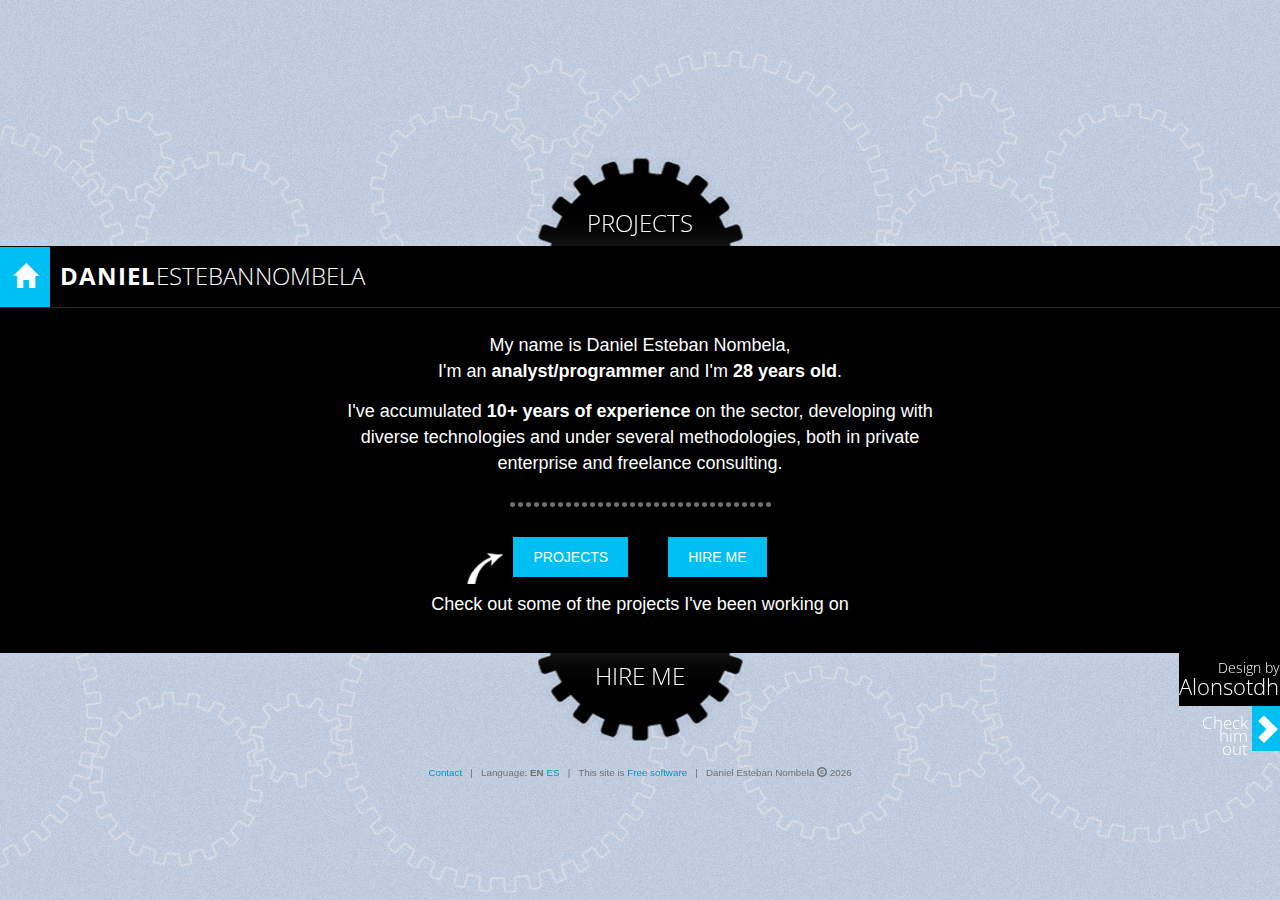
==== index.html @ a3ec2bfa "code update" ====
<!doctype html><html manifest="/app.manifest"><head><link href="/5620416c7dad919f3c351ada0092fdea.css" rel="stylesheet" /><script src="/7b604d09ed9c486fdc74759e398b9b6d.js" charset="utf-8"></script><title>CV &laquo; DanielEstebanNombela</title><meta content="Analyst/programmer for hire." name="description"><meta content="noodp" name="robots"><meta id="mref" name="referrer" content="origin"><link rel="shortcut icon" href="/img/favicon.png" type="image/png"><link rel="shortcut icon" href="/img/favicon.ico" type="image/x-icon"><link href='http://fonts.googleapis.com/css?family=Open+Sans+Condensed:300,700' rel='stylesheet' type='text/css'><meta name="viewport" content="width=device-width, initial-scale=1.0"></head><body></body></html>
---- 5620416c7dad919f3c351ada0092fdea.css ----
html,body,div,span,applet,object,iframe,h1,h2,h3,h4,h5,h6,p,blockquote,pre,a,abbr,acronym,address,big,cite,code,del,dfn,em,img,ins,kbd,q,s,samp,small,strike,strong,sub,sup,tt,var,b,u,i,center,dl,dt,dd,ol,ul,li,fieldset,form,label,legend,table,caption,tbody,tfoot,thead,tr,th,td,article,aside,canvas,details,embed,figure,figcaption,footer,header,hgroup,menu,nav,output,ruby,section,summary,time,mark,audio,video,button,input,textarea{margin:0;padding:0;border:0;font-size:100%;font:inherit;vertical-align:baseline}article,aside,details,figcaption,figure,footer,header,hgroup,menu,nav,section{display:block}ol,ul,nav,menu{list-style:none}blockquote,q{quotes:none}blockquote:before,blockquote:after,q:before,q:after{content:'';content:none}table{border-collapse:collapse;border-spacing:0}strong{font-weight:600}body{background:#c1d0e4;font-family:"HelveticaNeue-Light","Helvetica Neue Light","Helvetica Neue",Helvetica,Arial,"Lucida Grande",sans-serif;font-weight:300;color:#333;font-size:14px;line-height:1.4285714285714286}canvas.bg{position:fixed;top:0;left:0}div.page{position:fixed;top:50%;left:0;width:100%;min-width:940px;text-align:center;margin:-292px 0 0}div.container{position:relative;overflow:hidden;height:405px;background:#000;color:#fff;text-align:left;border-top:1px solid #000;border-bottom:1px solid #000;box-shadow:0 0 30px rgba(255,255,255,0.15)}header{position:absolute;width:100%;height:60px;background:#000;border-bottom:1px solid #282828;text-align:center;font-family:"Open Sans Condensed","HelveticaNeue-Light","Helvetica Neue Light","Helvetica Neue",Helvetica,Arial,"Lucida Grande",sans-serif;z-index:2}header h1{position:absolute;font-size:24px;line-height:1.25;overflow:hidden}header h1 strong{font-weight:700;letter-spacing:1px}header h1 b{display:inline-block;width:1px}header h1 a.home{float:left}header h1 a.home span.icon,header h1 a.home span.name{float:left;height:32px;padding:14px 10px}header h1 a.home span.icon{padding-left:13px;padding-right:13px}header h1 a.home:hover span.icon{color:#00bff3}header h1 a.home.active span.icon{background:#00bff3;color:#fff}header a{color:#fff;text-decoration:none}header nav{display:none}header nav li{display:inline}header nav li a{font-size:20px;line-height:1.1;display:inline-block;padding:19px 15px}header nav li a:hover{color:#00bff3}header nav li.active a{background:#00bff3;color:#fff}footer{margin-top:20px;color:#707070}footer small{font-size:70%}footer a{color:#0097c0;text-decoration:none}footer a.lang{cursor:pointer}footer a.lang.active{font-weight:bold;color:#707070}div.designer{float:right;position:relative;top:97px;margin:-97px 0 0;height:97px;font-family:"Open Sans Condensed","HelveticaNeue-Light","Helvetica Neue Light","Helvetica Neue",Helvetica,Arial,"Lucida Grande",sans-serif;color:#fff;text-align:right}div.designer div.name{background:#000;padding:5px 1px 10px 0}div.designer div.name h4{font-size:22px;line-height:.8}div.designer a{display:block;overflow:hidden;color:#fff;text-decoration:none}div.designer a span.text{float:right;font-size:120%;line-height:.8;width:50px;padding:10px 4px 0 0}div.designer a span.icon{float:right;background:#00bff3;padding:5px 0}div.designer a span.icon span.glyphicon{font-size:200%}a.cog{display:inline-block;width:205px;background:url(/img/cog.png) no-repeat top center;font-family:"Open Sans Condensed","HelveticaNeue-Light","Helvetica Neue Light","Helvetica Neue",Helvetica,Arial,"Lucida Grande",sans-serif;font-size:24px;line-height:1.25;color:#fff;text-transform:uppercase;text-decoration:none}a.cog.top{padding:50px 0 8px}a.cog.bottom{background-position:bottom center;padding:8px 0 50px}a.cog.active{color:#00bff3}section{position:absolute;top:61px;height:344px;width:100%;background:#000}section button.btn,section a.btn{display:inline-block;font-size:14px;background:#00bff3;color:#fff;padding:10px 20px;text-transform:uppercase;text-decoration:none}section#home div.margin{text-align:center;max-width:600px;padding:25px 20px;margin:0 auto}section#home p{font-size:18px;font-weight:200;line-height:1.4285714285714286;margin-bottom:15px}section#home p.over{margin-top:5px}section#home div.line{padding:10px 0 30px;height:5px;line-height:0}section#home div.line span{display:inline-block;width:5px;height:5px;border-radius:5px;margin:0 3px 0 0;background:#707070}section#home div.line span:first-child{margin-left:3px}section#home a.btn.projects{margin-right:40px}section#home span.arrow{position:relative;display:inline-block}section#home span.arrow b{position:absolute;top:-9px;left:-46px;width:36px;height:31px;background:url(/img/arrow.png)}section#home span.arrow.hiring b{left:10px;-moz-transform:scale(-1,1);-webkit-transform:scale(-1,1);-o-transform:scale(-1,1);transform:scale(-1,1);filter:FlipH}section#hiring div.margin{text-align:center;max-width:446px;padding:36px 20px;margin:0 auto}section#hiring label{display:inline-block;width:60px;margin:6px 10px 0 0;text-align:right;color:#707070;vertical-align:top}section#hiring input,section#hiring textarea{width:280px;padding:5px 10px;border:1px solid #ccc;margin:0 70px 15px 0}section#hiring textarea{height:60px}section#hiring div.submit{text-align:right;padding-right:70px}section#project div.margin{padding:0 20px;margin:0 auto;max-width:980px}section#project div.media{float:left;position:relative;width:550px;height:344px;margin:0 30px 0 0}section#project div.media img,section#project div.media iframe{position:absolute;top:0;left:0;width:550px;height:344px;vertical-align:middle}section#project div.info{max-height:344px;overflow:hidden}section#project div.info h1,section#project div.info h4{font-family:"Open Sans Condensed","HelveticaNeue-Light","Helvetica Neue Light","Helvetica Neue",Helvetica,Arial,"Lucida Grande",sans-serif;font-size:32px;line-height:1.4}section#project div.info h4{font-size:24px}section#project div.info p{margin-bottom:10px;color:#acacac}section#project div.info ul.tags{margin-bottom:15px}section#project div.info ul.tags li{display:inline}section#project div.info ul.tags li span.glyphicon{font-size:120%;top:3px;margin:-3px 4px 0 0}section#project div.info ul.tags li a{display:inline-block;background:#00bff3;color:#fff;text-decoration:none;padding:2px 4px;font-size:85%;margin:0 0 5px 5px}section#project div.info ul.links{padding-top:20px}section#project div.info ul.links li{display:inline;margin:0 30px 0 0}section#project div.info ul.links a{color:#fff;text-decoration:none}section#project div.info ul.links a b{color:#00bff3}section#project div.info ul.links a:hover b{text-decoration:underline}section#projects div.projects{position:absolute;top:0;left:0;overflow:hidden}section#projects div.projects a.project{float:left;width:240px;margin:0 1px 0 0;color:#fff;text-decoration:none}section#projects div.projects a.project div.thumb{position:relative;width:240px;height:240px}section#projects div.projects a.project div.thumb img,section#projects div.projects a.project div.thumb canvas{position:absolute;top:0;left:0;width:240px;height:240px;vertical-align:middle}section#projects div.projects a.project div.thumb .over{opacity:0;transition:opacity .2s linear}section#projects div.projects a.project:hover div.thumb .over{opacity:1}section#projects div.projects a.project div.info{background:#00bff3;height:60px;padding:32px 5px 12px;text-align:center;font-family:"Open Sans Condensed","HelveticaNeue-Light","Helvetica Neue Light","Helvetica Neue",Helvetica,Arial,"Lucida Grande",sans-serif}section#projects div.projects a.project div.info h3{font-weight:700;letter-spacing:.6px;text-transform:uppercase}section#projects div.projects a.project div.info ul.tags li{display:inline;color:#ace3fa}section#projects div.projects a.project div.info ul.tags li:first-child{display:none}section#projects div.projects a.project div.info span.triangle{position:relative;top:-32px;left:30px;display:block;margin:-20px 0 0 0;width:40px;height:20px}section#projects div.pagination{position:absolute;cursor:pointer;background:#333;background:rgba(0,0,0,0.6);top:0;height:100px;padding:102px 0 142px;width:50px;text-align:center;font-size:500%;font-family:"Open Sans Condensed","HelveticaNeue-Light","Helvetica Neue Light","Helvetica Neue",Helvetica,Arial,"Lucida Grande",sans-serif}section#projects div.pagination.prev{left:0;display:none}section#projects div.pagination.next{right:0}@font-face{font-family:'Glyphicons Halflings';src:url('/fonts/glyphicons-halflings-regular.eot');src:url('/fonts/glyphicons-halflings-regular.eot?#iefix') format('embedded-opentype'),url('/fonts/glyphicons-halflings-regular.woff') format('woff'),url('/fonts/glyphicons-halflings-regular.ttf') format('truetype'),url('/fonts/glyphicons-halflings-regular.svg#glyphicons-halflingsregular') format('svg')}.glyphicon{position:relative;top:1px;display:inline-block;font-family:'Glyphicons Halflings';-webkit-font-smoothing:antialiased;font-style:normal;font-weight:normal;line-height:1}.glyphicon-asterisk:before{content:"\2a"}.glyphicon-plus:before{content:"\2b"}.glyphicon-euro:before{content:"\20ac"}.glyphicon-minus:before{content:"\2212"}.glyphicon-cloud:before{content:"\2601"}.glyphicon-envelope:before{content:"\2709"}.glyphicon-pencil:before{content:"\270f"}.glyphicon-glass:before{content:"\e001"}.glyphicon-music:before{content:"\e002"}.glyphicon-search:before{content:"\e003"}.glyphicon-heart:before{content:"\e005"}.glyphicon-star:before{content:"\e006"}.glyphicon-star-empty:before{content:"\e007"}.glyphicon-user:before{content:"\e008"}.glyphicon-film:before{content:"\e009"}.glyphicon-th-large:before{content:"\e010"}.glyphicon-th:before{content:"\e011"}.glyphicon-th-list:before{content:"\e012"}.glyphicon-ok:before{content:"\e013"}.glyphicon-remove:before{content:"\e014"}.glyphicon-zoom-in:before{content:"\e015"}.glyphicon-zoom-out:before{content:"\e016"}.glyphicon-off:before{content:"\e017"}.glyphicon-signal:before{content:"\e018"}.glyphicon-cog:before{content:"\e019"}.glyphicon-trash:before{content:"\e020"}.glyphicon-home:before{content:"\e021"}.glyphicon-file:before{content:"\e022"}.glyphicon-time:before{content:"\e023"}.glyphicon-road:before{content:"\e024"}.glyphicon-download-alt:before{content:"\e025"}.glyphicon-download:before{content:"\e026"}.glyphicon-upload:before{content:"\e027"}.glyphicon-inbox:before{content:"\e028"}.glyphicon-play-circle:before{content:"\e029"}.glyphicon-repeat:before{content:"\e030"}.glyphicon-refresh:before{content:"\e031"}.glyphicon-list-alt:before{content:"\e032"}.glyphicon-flag:before{content:"\e034"}.glyphicon-headphones:before{content:"\e035"}.glyphicon-volume-off:before{content:"\e036"}.glyphicon-volume-down:before{content:"\e037"}.glyphicon-volume-up:before{content:"\e038"}.glyphicon-qrcode:before{content:"\e039"}.glyphicon-barcode:before{content:"\e040"}.glyphicon-tag:before{content:"\e041"}.glyphicon-tags:before{content:"\e042"}.glyphicon-book:before{content:"\e043"}.glyphicon-print:before{content:"\e045"}.glyphicon-font:before{content:"\e047"}.glyphicon-bold:before{content:"\e048"}.glyphicon-italic:before{content:"\e049"}.glyphicon-text-height:before{content:"\e050"}.glyphicon-text-width:before{content:"\e051"}.glyphicon-align-left:before{content:"\e052"}.glyphicon-align-center:before{content:"\e053"}.glyphicon-align-right:before{content:"\e054"}.glyphicon-align-justify:before{content:"\e055"}.glyphicon-list:before{content:"\e056"}.glyphicon-indent-left:before{content:"\e057"}.glyphicon-indent-right:before{content:"\e058"}.glyphicon-facetime-video:before{content:"\e059"}.glyphicon-picture:before{content:"\e060"}.glyphicon-map-marker:before{content:"\e062"}.glyphicon-adjust:before{content:"\e063"}.glyphicon-tint:before{content:"\e064"}.glyphicon-edit:before{content:"\e065"}.glyphicon-share:before{content:"\e066"}.glyphicon-check:before{content:"\e067"}.glyphicon-move:before{content:"\e068"}.glyphicon-step-backward:before{content:"\e069"}.glyphicon-fast-backward:before{content:"\e070"}.glyphicon-backward:before{content:"\e071"}.glyphicon-play:before{content:"\e072"}.glyphicon-pause:before{content:"\e073"}.glyphicon-stop:before{content:"\e074"}.glyphicon-forward:before{content:"\e075"}.glyphicon-fast-forward:before{content:"\e076"}.glyphicon-step-forward:before{content:"\e077"}.glyphicon-eject:before{content:"\e078"}.glyphicon-chevron-left:before{content:"\e079"}.glyphicon-chevron-right:before{content:"\e080"}.glyphicon-plus-sign:before{content:"\e081"}.glyphicon-minus-sign:before{content:"\e082"}.glyphicon-remove-sign:before{content:"\e083"}.glyphicon-ok-sign:before{content:"\e084"}.glyphicon-question-sign:before{content:"\e085"}.glyphicon-info-sign:before{content:"\e086"}.glyphicon-screenshot:before{content:"\e087"}.glyphicon-remove-circle:before{content:"\e088"}.glyphicon-ok-circle:before{content:"\e089"}.glyphicon-ban-circle:before{content:"\e090"}.glyphicon-arrow-left:before{content:"\e091"}.glyphicon-arrow-right:before{content:"\e092"}.glyphicon-arrow-up:before{content:"\e093"}.glyphicon-arrow-down:before{content:"\e094"}.glyphicon-share-alt:before{content:"\e095"}.glyphicon-resize-full:before{content:"\e096"}.glyphicon-resize-small:before{content:"\e097"}.glyphicon-exclamation-sign:before{content:"\e101"}.glyphicon-gift:before{content:"\e102"}.glyphicon-leaf:before{content:"\e103"}.glyphicon-eye-open:before{content:"\e105"}.glyphicon-eye-close:before{content:"\e106"}.glyphicon-warning-sign:before{content:"\e107"}.glyphicon-plane:before{content:"\e108"}.glyphicon-random:before{content:"\e110"}.glyphicon-comment:before{content:"\e111"}.glyphicon-magnet:before{content:"\e112"}.glyphicon-chevron-up:before{content:"\e113"}.glyphicon-chevron-down:before{content:"\e114"}.glyphicon-retweet:before{content:"\e115"}.glyphicon-shopping-cart:before{content:"\e116"}.glyphicon-folder-close:before{content:"\e117"}.glyphicon-folder-open:before{content:"\e118"}.glyphicon-resize-vertical:before{content:"\e119"}.glyphicon-resize-horizontal:before{content:"\e120"}.glyphicon-hdd:before{content:"\e121"}.glyphicon-bullhorn:before{content:"\e122"}.glyphicon-certificate:before{content:"\e124"}.glyphicon-thumbs-up:before{content:"\e125"}.glyphicon-thumbs-down:before{content:"\e126"}.glyphicon-hand-right:before{content:"\e127"}.glyphicon-hand-left:before{content:"\e128"}.glyphicon-hand-up:before{content:"\e129"}.glyphicon-hand-down:before{content:"\e130"}.glyphicon-circle-arrow-right:before{content:"\e131"}.glyphicon-circle-arrow-left:before{content:"\e132"}.glyphicon-circle-arrow-up:before{content:"\e133"}.glyphicon-circle-arrow-down:before{content:"\e134"}.glyphicon-globe:before{content:"\e135"}.glyphicon-tasks:before{content:"\e137"}.glyphicon-filter:before{content:"\e138"}.glyphicon-fullscreen:before{content:"\e140"}.glyphicon-dashboard:before{content:"\e141"}.glyphicon-heart-empty:before{content:"\e143"}.glyphicon-link:before{content:"\e144"}.glyphicon-phone:before{content:"\e145"}.glyphicon-usd:before{content:"\e148"}.glyphicon-gbp:before{content:"\e149"}.glyphicon-sort:before{content:"\e150"}.glyphicon-sort-by-alphabet:before{content:"\e151"}.glyphicon-sort-by-alphabet-alt:before{content:"\e152"}.glyphicon-sort-by-order:before{content:"\e153"}.glyphicon-sort-by-order-alt:before{content:"\e154"}.glyphicon-sort-by-attributes:before{content:"\e155"}.glyphicon-sort-by-attributes-alt:before{content:"\e156"}.glyphicon-unchecked:before{content:"\e157"}.glyphicon-expand:before{content:"\e158"}.glyphicon-collapse-down:before{content:"\e159"}.glyphicon-collapse-up:before{content:"\e160"}.glyphicon-log-in:before{content:"\e161"}.glyphicon-flash:before{content:"\e162"}.glyphicon-log-out:before{content:"\e163"}.glyphicon-new-window:before{content:"\e164"}.glyphicon-record:before{content:"\e165"}.glyphicon-save:before{content:"\e166"}.glyphicon-open:before{content:"\e167"}.glyphicon-saved:before{content:"\e168"}.glyphicon-import:before{content:"\e169"}.glyphicon-export:before{content:"\e170"}.glyphicon-send:before{content:"\e171"}.glyphicon-floppy-disk:before{content:"\e172"}.glyphicon-floppy-saved:before{content:"\e173"}.glyphicon-floppy-remove:before{content:"\e174"}.glyphicon-floppy-save:before{content:"\e175"}.glyphicon-floppy-open:before{content:"\e176"}.glyphicon-credit-card:before{content:"\e177"}.glyphicon-transfer:before{content:"\e178"}.glyphicon-cutlery:before{content:"\e179"}.glyphicon-header:before{content:"\e180"}.glyphicon-compressed:before{content:"\e181"}.glyphicon-earphone:before{content:"\e182"}.glyphicon-phone-alt:before{content:"\e183"}.glyphicon-tower:before{content:"\e184"}.glyphicon-stats:before{content:"\e185"}.glyphicon-sd-video:before{content:"\e186"}.glyphicon-hd-video:before{content:"\e187"}.glyphicon-subtitles:before{content:"\e188"}.glyphicon-sound-stereo:before{content:"\e189"}.glyphicon-sound-dolby:before{content:"\e190"}.glyphicon-sound-5-1:before{content:"\e191"}.glyphicon-sound-6-1:before{content:"\e192"}.glyphicon-sound-7-1:before{content:"\e193"}.glyphicon-copyright-mark:before{content:"\e194"}.glyphicon-registration-mark:before{content:"\e195"}.glyphicon-cloud-download:before{content:"\e197"}.glyphicon-cloud-upload:before{content:"\e198"}.glyphicon-tree-conifer:before{content:"\e199"}.glyphicon-tree-deciduous:before{content:"\e200"}.glyphicon-briefcase:before{content:"\1f4bc"}.glyphicon-calendar:before{content:"\1f4c5"}.glyphicon-pushpin:before{content:"\1f4cc"}.glyphicon-paperclip:before{content:"\1f4ce"}.glyphicon-camera:before{content:"\1f4f7"}.glyphicon-lock:before{content:"\1f512"}.glyphicon-bell:before{content:"\1f514"}.glyphicon-bookmark:before{content:"\1f516"}.glyphicon-fire:before{content:"\1f525"}.glyphicon-wrench:before{content:"\1f527"}
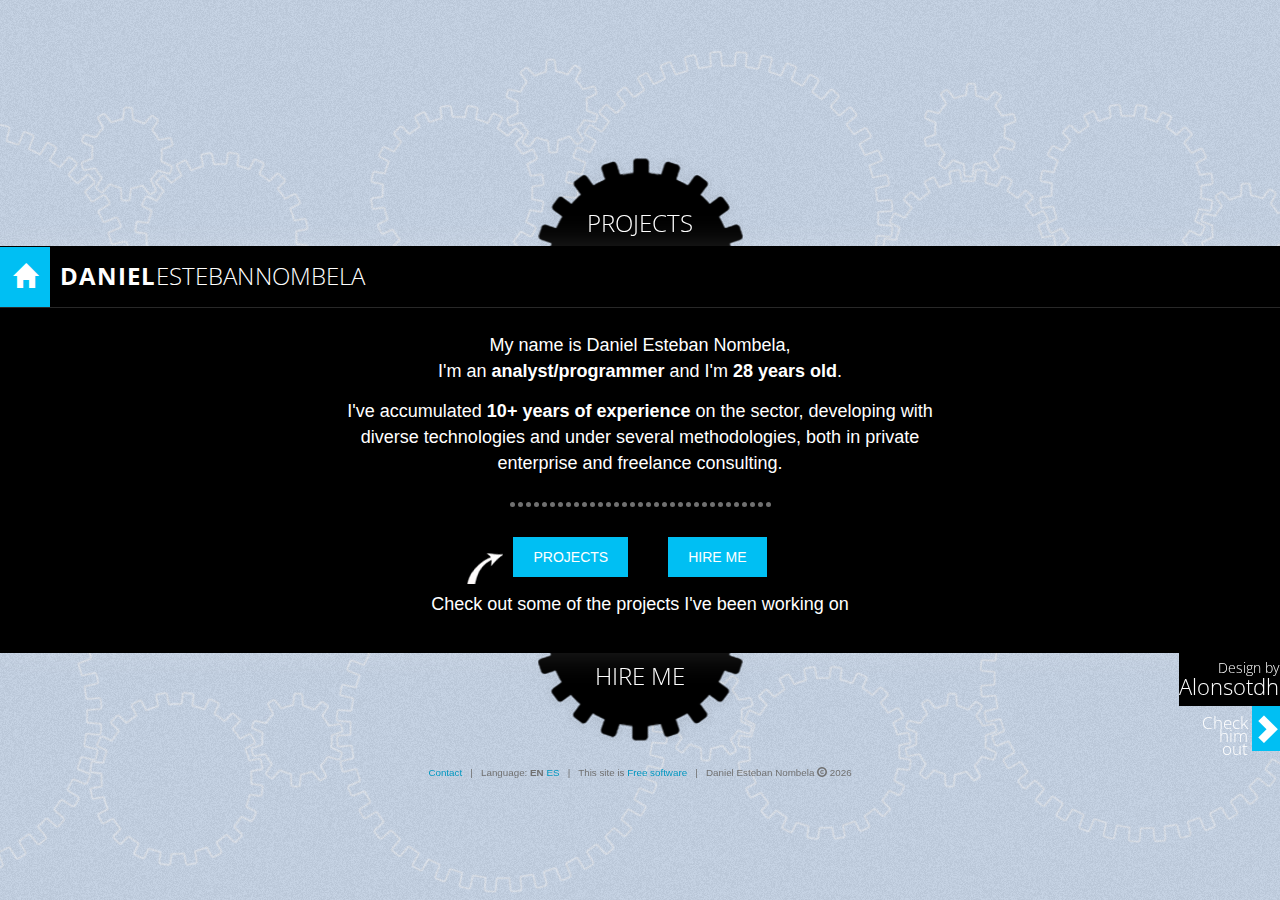
==== commit ab510899: "updated code" ====
--- a/index.html
+++ b/index.html
@@ -1 +1 @@
-<!doctype html><html manifest="/app.manifest"><head><link href="/5620416c7dad919f3c351ada0092fdea.css" rel="stylesheet" /><script src="/7b604d09ed9c486fdc74759e398b9b6d.js" charset="utf-8"></script><title>CV &laquo; DanielEstebanNombela</title><meta content="Analyst/programmer for hire." name="description"><meta content="noodp" name="robots"><meta id="mref" name="referrer" content="origin"><link rel="shortcut icon" href="/img/favicon.png" type="image/png"><link rel="shortcut icon" href="/img/favicon.ico" type="image/x-icon"><link href='http://fonts.googleapis.com/css?family=Open+Sans+Condensed:300,700' rel='stylesheet' type='text/css'><meta name="viewport" content="width=device-width, initial-scale=1.0"></head><body></body></html>+<!doctype html><html manifest="/app.manifest"><head><link href="/5620416c7dad919f3c351ada0092fdea.css" rel="stylesheet" /><script src="/0f9d47c6a18a56b43643e8105bb588f3.js" charset="utf-8"></script><title>CV &laquo; DanielEstebanNombela</title><meta content="Analyst/programmer for hire." name="description"><meta content="noodp" name="robots"><meta id="mref" name="referrer" content="origin"><link rel="shortcut icon" href="/img/favicon.png" type="image/png"><link rel="shortcut icon" href="/img/favicon.ico" type="image/x-icon"><link href='http://fonts.googleapis.com/css?family=Open+Sans+Condensed:300,700' rel='stylesheet' type='text/css'><meta name="viewport" content="width=device-width, initial-scale=1.0"></head><body></body></html>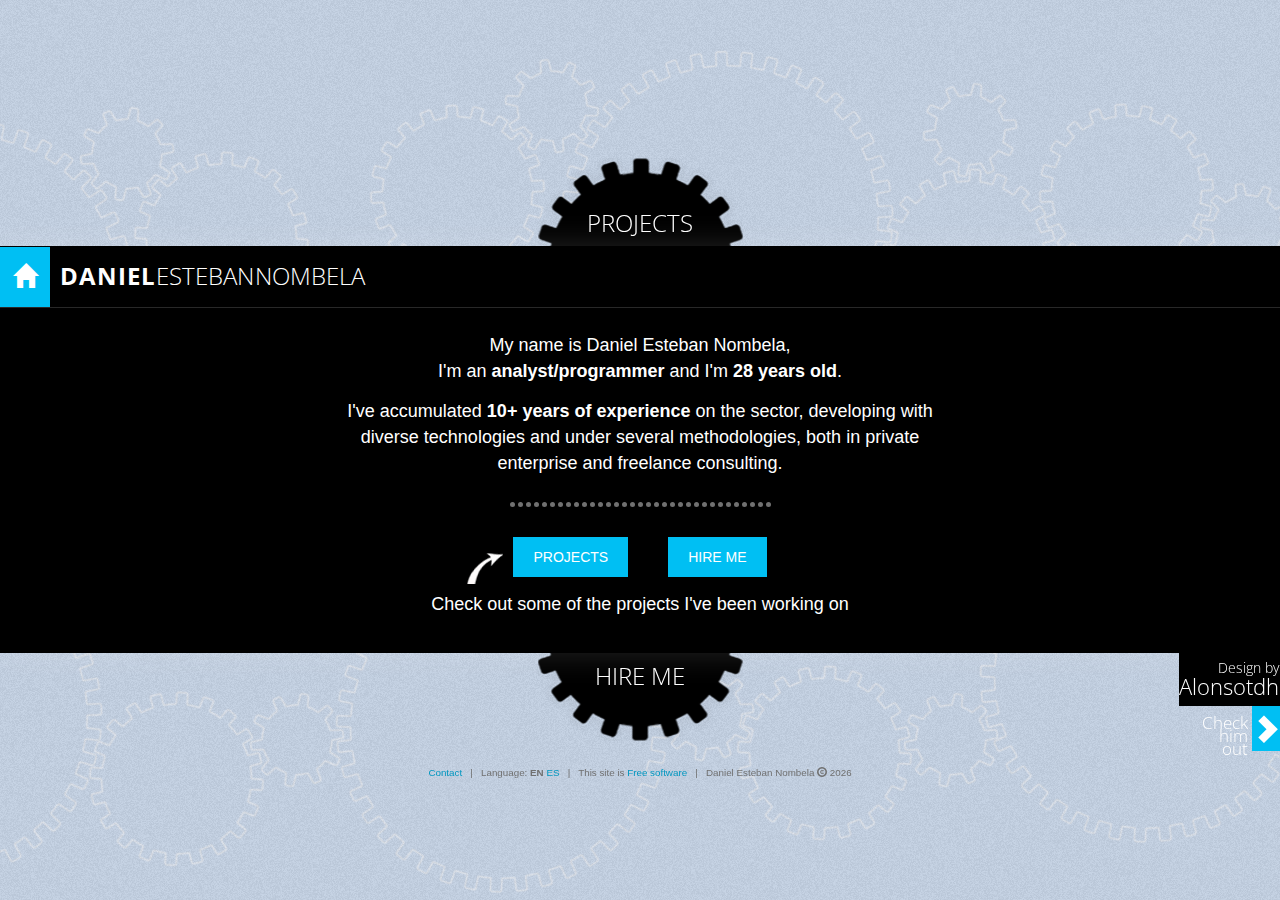
==== commit c2873f8f: "code update" ====
--- a/index.html
+++ b/index.html
@@ -1 +1 @@
-<!doctype html><html manifest="/app.manifest"><head><link href="/5620416c7dad919f3c351ada0092fdea.css" rel="stylesheet" /><script src="/0f9d47c6a18a56b43643e8105bb588f3.js" charset="utf-8"></script><title>CV &laquo; DanielEstebanNombela</title><meta content="Analyst/programmer for hire." name="description"><meta content="noodp" name="robots"><meta id="mref" name="referrer" content="origin"><link rel="shortcut icon" href="/img/favicon.png" type="image/png"><link rel="shortcut icon" href="/img/favicon.ico" type="image/x-icon"><link href='http://fonts.googleapis.com/css?family=Open+Sans+Condensed:300,700' rel='stylesheet' type='text/css'><meta name="viewport" content="width=device-width, initial-scale=1.0"></head><body></body></html>+<!doctype html><html manifest="/app.manifest"><head><link href="/5620416c7dad919f3c351ada0092fdea.css" rel="stylesheet" /><script src="/aed9f3a30c102716a9d63edd7395d18f.js" charset="utf-8"></script><title>CV &laquo; DanielEstebanNombela</title><meta content="Analyst/programmer for hire." name="description"><meta content="noodp" name="robots"><meta id="mref" name="referrer" content="origin"><link rel="shortcut icon" href="/img/favicon.png" type="image/png"><link rel="shortcut icon" href="/img/favicon.ico" type="image/x-icon"><link href='http://fonts.googleapis.com/css?family=Open+Sans+Condensed:300,700' rel='stylesheet' type='text/css'><meta name="viewport" content="width=device-width, initial-scale=1.0"></head><body></body></html>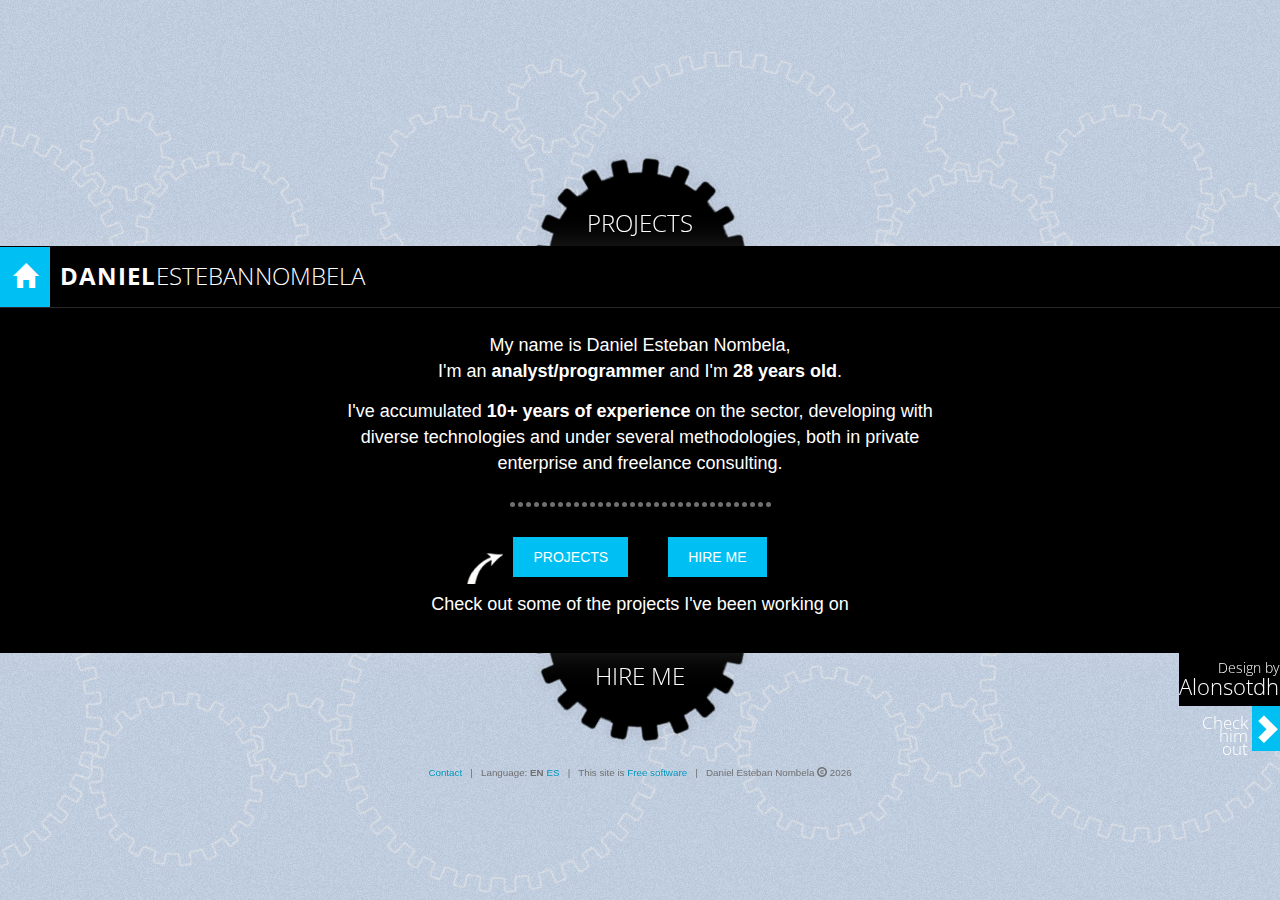
==== commit 09d09d4c: "code update" ====
--- a/index.html
+++ b/index.html
@@ -1 +1 @@
-<!doctype html><html manifest="/app.manifest"><head><link href="/5620416c7dad919f3c351ada0092fdea.css" rel="stylesheet" /><script src="/aed9f3a30c102716a9d63edd7395d18f.js" charset="utf-8"></script><title>CV &laquo; DanielEstebanNombela</title><meta content="Analyst/programmer for hire." name="description"><meta content="noodp" name="robots"><meta id="mref" name="referrer" content="origin"><link rel="shortcut icon" href="/img/favicon.png" type="image/png"><link rel="shortcut icon" href="/img/favicon.ico" type="image/x-icon"><link href='http://fonts.googleapis.com/css?family=Open+Sans+Condensed:300,700' rel='stylesheet' type='text/css'><meta name="viewport" content="width=device-width, initial-scale=1.0"></head><body></body></html>+<!doctype html><html manifest="/app.manifest"><head><link href="/c161d437603cc482244ca29ce12450f4.css" rel="stylesheet" /><script src="/dbebd93cfa22febc4709898a0ea6594e.js" charset="utf-8"></script><title>CV &laquo; DanielEstebanNombela</title><meta content="Analyst/programmer for hire." name="description"><meta content="noodp" name="robots"><meta id="mref" name="referrer" content="origin"><link rel="shortcut icon" href="/img/favicon.png" type="image/png"><link rel="shortcut icon" href="/img/favicon.ico" type="image/x-icon"><link href='http://fonts.googleapis.com/css?family=Open+Sans+Condensed:300,700' rel='stylesheet' type='text/css'><meta name="viewport" content="width=device-width, initial-scale=1.0"></head><body></body></html>--- a/c161d437603cc482244ca29ce12450f4.css
+++ b/c161d437603cc482244ca29ce12450f4.css
@@ -0,0 +1 @@
+html,body,div,span,applet,object,iframe,h1,h2,h3,h4,h5,h6,p,blockquote,pre,a,abbr,acronym,address,big,cite,code,del,dfn,em,img,ins,kbd,q,s,samp,small,strike,strong,sub,sup,tt,var,b,u,i,center,dl,dt,dd,ol,ul,li,fieldset,form,label,legend,table,caption,tbody,tfoot,thead,tr,th,td,article,aside,canvas,details,embed,figure,figcaption,footer,header,hgroup,menu,nav,output,ruby,section,summary,time,mark,audio,video,button,input,textarea{margin:0;padding:0;border:0;font-size:100%;font:inherit;vertical-align:baseline}article,aside,details,figcaption,figure,footer,header,hgroup,menu,nav,section{display:block}ol,ul,nav,menu{list-style:none}blockquote,q{quotes:none}blockquote:before,blockquote:after,q:before,q:after{content:'';content:none}table{border-collapse:collapse;border-spacing:0}strong{font-weight:600}body{background:#c1d0e4;font-family:"HelveticaNeue-Light","Helvetica Neue Light","Helvetica Neue",Helvetica,Arial,"Lucida Grande",sans-serif;font-weight:300;color:#333;font-size:14px;line-height:1.4285714285714286}canvas.bg{position:fixed;top:0;left:0}div.page{position:fixed;top:50%;left:0;width:100%;min-width:940px;text-align:center;margin:-292px 0 0}div.container{position:relative;overflow:hidden;height:405px;background:#000;color:#fff;text-align:left;border-top:1px solid #000;border-bottom:1px solid #000;box-shadow:0 0 30px rgba(255,255,255,0.15)}header{position:absolute;width:100%;height:60px;background:#000;border-bottom:1px solid #282828;text-align:center;font-family:"Open Sans Condensed","HelveticaNeue-Light","Helvetica Neue Light","Helvetica Neue",Helvetica,Arial,"Lucida Grande",sans-serif;z-index:2}header h1{position:absolute;font-size:24px;line-height:1.25;overflow:hidden}header h1 strong{font-weight:700;letter-spacing:1px}header h1 b{display:inline-block;width:1px}header h1 a.home{float:left}header h1 a.home span.icon,header h1 a.home span.name{float:left;height:32px;padding:14px 10px}header h1 a.home span.icon{padding-left:13px;padding-right:13px}header h1 a.home:hover span.icon{color:#00bff3}header h1 a.home.active span.icon{background:#00bff3;color:#fff}header a{color:#fff;text-decoration:none}header nav{display:none}header nav li{display:inline}header nav li a{font-size:20px;line-height:1.1;display:inline-block;padding:19px 15px}header nav li a:hover{color:#00bff3}header nav li.active a{background:#00bff3;color:#fff}footer{margin-top:20px;color:#707070}footer small{font-size:70%}footer a{color:#0097c0;text-decoration:none}footer a.lang{cursor:pointer}footer a.lang.active{font-weight:bold;color:#707070}div.designer{float:right;position:relative;top:97px;margin:-97px 0 0;height:97px;font-family:"Open Sans Condensed","HelveticaNeue-Light","Helvetica Neue Light","Helvetica Neue",Helvetica,Arial,"Lucida Grande",sans-serif;color:#fff;text-align:right}div.designer div.name{background:#000;padding:5px 1px 10px 0}div.designer div.name h4{font-size:22px;line-height:.8}div.designer a{display:block;overflow:hidden;color:#fff;text-decoration:none}div.designer a span.text{float:right;font-size:120%;line-height:.8;width:50px;padding:10px 4px 0 0}div.designer a span.icon{float:right;background:#00bff3;padding:5px 0}div.designer a span.icon span.glyphicon{font-size:200%}a.cog{display:inline-block;width:205px;font-family:"Open Sans Condensed","HelveticaNeue-Light","Helvetica Neue Light","Helvetica Neue",Helvetica,Arial,"Lucida Grande",sans-serif;font-size:24px;line-height:1.25;color:#fff;text-transform:uppercase;text-decoration:none}a.cog.nocanvas{background:url(/img/cog.png) no-repeat top center}a.cog.top{padding:50px 0 8px}a.cog.bottom{background-position:bottom center;padding:8px 0 50px}a.cog.active{color:#00bff3}section{position:absolute;top:61px;height:344px;width:100%;background:#000}section button.btn,section a.btn{display:inline-block;font-size:14px;background:#00bff3;color:#fff;padding:10px 20px;text-transform:uppercase;text-decoration:none}section#home div.margin{text-align:center;max-width:600px;padding:25px 20px;margin:0 auto}section#home p{font-size:18px;font-weight:200;line-height:1.4285714285714286;margin-bottom:15px}section#home p.over{margin-top:5px}section#home div.line{padding:10px 0 30px;height:5px;line-height:0}section#home div.line span{display:inline-block;width:5px;height:5px;border-radius:5px;margin:0 3px 0 0;background:#707070}section#home div.line span:first-child{margin-left:3px}section#home a.btn.projects{margin-right:40px}section#home span.arrow{position:relative;display:inline-block}section#home span.arrow b{position:absolute;top:-9px;left:-46px;width:36px;height:31px;background:url(/img/arrow.png)}section#home span.arrow.hiring b{left:10px;-moz-transform:scale(-1,1);-webkit-transform:scale(-1,1);-o-transform:scale(-1,1);transform:scale(-1,1);filter:FlipH}section#hiring div.margin{text-align:center;max-width:446px;padding:36px 20px;margin:0 auto}section#hiring label{display:inline-block;width:60px;margin:6px 10px 0 0;text-align:right;color:#707070;vertical-align:top}section#hiring input,section#hiring textarea{width:280px;padding:5px 10px;border:1px solid #ccc;margin:0 70px 15px 0}section#hiring textarea{height:60px}section#hiring div.submit{text-align:right;padding-right:70px}section#project div.margin{padding:0 20px;margin:0 auto;max-width:980px}section#project div.media{float:left;position:relative;width:550px;height:344px;margin:0 30px 0 0}section#project div.media img,section#project div.media iframe{position:absolute;top:0;left:0;width:550px;height:344px;vertical-align:middle}section#project div.info{max-height:344px;overflow:hidden}section#project div.info h1,section#project div.info h4{font-family:"Open Sans Condensed","HelveticaNeue-Light","Helvetica Neue Light","Helvetica Neue",Helvetica,Arial,"Lucida Grande",sans-serif;font-size:32px;line-height:1.4}section#project div.info h4{font-size:24px}section#project div.info p{margin-bottom:10px;color:#acacac}section#project div.info ul.tags{margin-bottom:15px}section#project div.info ul.tags li{display:inline}section#project div.info ul.tags li span.glyphicon{font-size:120%;top:3px;margin:-3px 4px 0 0}section#project div.info ul.tags li a{display:inline-block;background:#00bff3;color:#fff;text-decoration:none;padding:2px 4px;font-size:85%;margin:0 0 5px 5px}section#project div.info ul.links{padding-top:20px}section#project div.info ul.links li{display:inline;margin:0 30px 0 0}section#project div.info ul.links a{color:#fff;text-decoration:none}section#project div.info ul.links a b{color:#00bff3}section#project div.info ul.links a:hover b{text-decoration:underline}section#projects div.projects{position:absolute;top:0;left:0;overflow:hidden}section#projects div.projects a.project{float:left;width:240px;margin:0 1px 0 0;color:#fff;text-decoration:none}section#projects div.projects a.project div.thumb{position:relative;width:240px;height:240px}section#projects div.projects a.project div.thumb img,section#projects div.projects a.project div.thumb canvas{position:absolute;top:0;left:0;width:240px;height:240px;vertical-align:middle}section#projects div.projects a.project div.thumb .over{opacity:0;transition:opacity .2s linear}section#projects div.projects a.project:hover div.thumb .over{opacity:1}section#projects div.projects a.project div.info{background:#00bff3;height:60px;padding:32px 5px 12px;text-align:center;font-family:"Open Sans Condensed","HelveticaNeue-Light","Helvetica Neue Light","Helvetica Neue",Helvetica,Arial,"Lucida Grande",sans-serif}section#projects div.projects a.project div.info h3{font-weight:700;letter-spacing:.6px;text-transform:uppercase}section#projects div.projects a.project div.info ul.tags li{display:inline;color:#ace3fa}section#projects div.projects a.project div.info ul.tags li:first-child{display:none}section#projects div.projects a.project div.info span.triangle{position:relative;top:-32px;left:30px;display:block;margin:-20px 0 0 0;width:40px;height:20px}section#projects div.pagination{position:absolute;cursor:pointer;background:#333;background:rgba(0,0,0,0.6);top:0;height:100px;padding:102px 0 142px;width:50px;text-align:center;font-size:500%;font-family:"Open Sans Condensed","HelveticaNeue-Light","Helvetica Neue Light","Helvetica Neue",Helvetica,Arial,"Lucida Grande",sans-serif}section#projects div.pagination.prev{left:0;display:none}section#projects div.pagination.next{right:0}@font-face{font-family:'Glyphicons Halflings';src:url('/fonts/glyphicons-halflings-regular.eot');src:url('/fonts/glyphicons-halflings-regular.eot?#iefix') format('embedded-opentype'),url('/fonts/glyphicons-halflings-regular.woff') format('woff'),url('/fonts/glyphicons-halflings-regular.ttf') format('truetype'),url('/fonts/glyphicons-halflings-regular.svg#glyphicons-halflingsregular') format('svg')}.glyphicon{position:relative;top:1px;display:inline-block;font-family:'Glyphicons Halflings';-webkit-font-smoothing:antialiased;font-style:normal;font-weight:normal;line-height:1}.glyphicon-asterisk:before{content:"\2a"}.glyphicon-plus:before{content:"\2b"}.glyphicon-euro:before{content:"\20ac"}.glyphicon-minus:before{content:"\2212"}.glyphicon-cloud:before{content:"\2601"}.glyphicon-envelope:before{content:"\2709"}.glyphicon-pencil:before{content:"\270f"}.glyphicon-glass:before{content:"\e001"}.glyphicon-music:before{content:"\e002"}.glyphicon-search:before{content:"\e003"}.glyphicon-heart:before{content:"\e005"}.glyphicon-star:before{content:"\e006"}.glyphicon-star-empty:before{content:"\e007"}.glyphicon-user:before{content:"\e008"}.glyphicon-film:before{content:"\e009"}.glyphicon-th-large:before{content:"\e010"}.glyphicon-th:before{content:"\e011"}.glyphicon-th-list:before{content:"\e012"}.glyphicon-ok:before{content:"\e013"}.glyphicon-remove:before{content:"\e014"}.glyphicon-zoom-in:before{content:"\e015"}.glyphicon-zoom-out:before{content:"\e016"}.glyphicon-off:before{content:"\e017"}.glyphicon-signal:before{content:"\e018"}.glyphicon-cog:before{content:"\e019"}.glyphicon-trash:before{content:"\e020"}.glyphicon-home:before{content:"\e021"}.glyphicon-file:before{content:"\e022"}.glyphicon-time:before{content:"\e023"}.glyphicon-road:before{content:"\e024"}.glyphicon-download-alt:before{content:"\e025"}.glyphicon-download:before{content:"\e026"}.glyphicon-upload:before{content:"\e027"}.glyphicon-inbox:before{content:"\e028"}.glyphicon-play-circle:before{content:"\e029"}.glyphicon-repeat:before{content:"\e030"}.glyphicon-refresh:before{content:"\e031"}.glyphicon-list-alt:before{content:"\e032"}.glyphicon-flag:before{content:"\e034"}.glyphicon-headphones:before{content:"\e035"}.glyphicon-volume-off:before{content:"\e036"}.glyphicon-volume-down:before{content:"\e037"}.glyphicon-volume-up:before{content:"\e038"}.glyphicon-qrcode:before{content:"\e039"}.glyphicon-barcode:before{content:"\e040"}.glyphicon-tag:before{content:"\e041"}.glyphicon-tags:before{content:"\e042"}.glyphicon-book:before{content:"\e043"}.glyphicon-print:before{content:"\e045"}.glyphicon-font:before{content:"\e047"}.glyphicon-bold:before{content:"\e048"}.glyphicon-italic:before{content:"\e049"}.glyphicon-text-height:before{content:"\e050"}.glyphicon-text-width:before{content:"\e051"}.glyphicon-align-left:before{content:"\e052"}.glyphicon-align-center:before{content:"\e053"}.glyphicon-align-right:before{content:"\e054"}.glyphicon-align-justify:before{content:"\e055"}.glyphicon-list:before{content:"\e056"}.glyphicon-indent-left:before{content:"\e057"}.glyphicon-indent-right:before{content:"\e058"}.glyphicon-facetime-video:before{content:"\e059"}.glyphicon-picture:before{content:"\e060"}.glyphicon-map-marker:before{content:"\e062"}.glyphicon-adjust:before{content:"\e063"}.glyphicon-tint:before{content:"\e064"}.glyphicon-edit:before{content:"\e065"}.glyphicon-share:before{content:"\e066"}.glyphicon-check:before{content:"\e067"}.glyphicon-move:before{content:"\e068"}.glyphicon-step-backward:before{content:"\e069"}.glyphicon-fast-backward:before{content:"\e070"}.glyphicon-backward:before{content:"\e071"}.glyphicon-play:before{content:"\e072"}.glyphicon-pause:before{content:"\e073"}.glyphicon-stop:before{content:"\e074"}.glyphicon-forward:before{content:"\e075"}.glyphicon-fast-forward:before{content:"\e076"}.glyphicon-step-forward:before{content:"\e077"}.glyphicon-eject:before{content:"\e078"}.glyphicon-chevron-left:before{content:"\e079"}.glyphicon-chevron-right:before{content:"\e080"}.glyphicon-plus-sign:before{content:"\e081"}.glyphicon-minus-sign:before{content:"\e082"}.glyphicon-remove-sign:before{content:"\e083"}.glyphicon-ok-sign:before{content:"\e084"}.glyphicon-question-sign:before{content:"\e085"}.glyphicon-info-sign:before{content:"\e086"}.glyphicon-screenshot:before{content:"\e087"}.glyphicon-remove-circle:before{content:"\e088"}.glyphicon-ok-circle:before{content:"\e089"}.glyphicon-ban-circle:before{content:"\e090"}.glyphicon-arrow-left:before{content:"\e091"}.glyphicon-arrow-right:before{content:"\e092"}.glyphicon-arrow-up:before{content:"\e093"}.glyphicon-arrow-down:before{content:"\e094"}.glyphicon-share-alt:before{content:"\e095"}.glyphicon-resize-full:before{content:"\e096"}.glyphicon-resize-small:before{content:"\e097"}.glyphicon-exclamation-sign:before{content:"\e101"}.glyphicon-gift:before{content:"\e102"}.glyphicon-leaf:before{content:"\e103"}.glyphicon-eye-open:before{content:"\e105"}.glyphicon-eye-close:before{content:"\e106"}.glyphicon-warning-sign:before{content:"\e107"}.glyphicon-plane:before{content:"\e108"}.glyphicon-random:before{content:"\e110"}.glyphicon-comment:before{content:"\e111"}.glyphicon-magnet:before{content:"\e112"}.glyphicon-chevron-up:before{content:"\e113"}.glyphicon-chevron-down:before{content:"\e114"}.glyphicon-retweet:before{content:"\e115"}.glyphicon-shopping-cart:before{content:"\e116"}.glyphicon-folder-close:before{content:"\e117"}.glyphicon-folder-open:before{content:"\e118"}.glyphicon-resize-vertical:before{content:"\e119"}.glyphicon-resize-horizontal:before{content:"\e120"}.glyphicon-hdd:before{content:"\e121"}.glyphicon-bullhorn:before{content:"\e122"}.glyphicon-certificate:before{content:"\e124"}.glyphicon-thumbs-up:before{content:"\e125"}.glyphicon-thumbs-down:before{content:"\e126"}.glyphicon-hand-right:before{content:"\e127"}.glyphicon-hand-left:before{content:"\e128"}.glyphicon-hand-up:before{content:"\e129"}.glyphicon-hand-down:before{content:"\e130"}.glyphicon-circle-arrow-right:before{content:"\e131"}.glyphicon-circle-arrow-left:before{content:"\e132"}.glyphicon-circle-arrow-up:before{content:"\e133"}.glyphicon-circle-arrow-down:before{content:"\e134"}.glyphicon-globe:before{content:"\e135"}.glyphicon-tasks:before{content:"\e137"}.glyphicon-filter:before{content:"\e138"}.glyphicon-fullscreen:before{content:"\e140"}.glyphicon-dashboard:before{content:"\e141"}.glyphicon-heart-empty:before{content:"\e143"}.glyphicon-link:before{content:"\e144"}.glyphicon-phone:before{content:"\e145"}.glyphicon-usd:before{content:"\e148"}.glyphicon-gbp:before{content:"\e149"}.glyphicon-sort:before{content:"\e150"}.glyphicon-sort-by-alphabet:before{content:"\e151"}.glyphicon-sort-by-alphabet-alt:before{content:"\e152"}.glyphicon-sort-by-order:before{content:"\e153"}.glyphicon-sort-by-order-alt:before{content:"\e154"}.glyphicon-sort-by-attributes:before{content:"\e155"}.glyphicon-sort-by-attributes-alt:before{content:"\e156"}.glyphicon-unchecked:before{content:"\e157"}.glyphicon-expand:before{content:"\e158"}.glyphicon-collapse-down:before{content:"\e159"}.glyphicon-collapse-up:before{content:"\e160"}.glyphicon-log-in:before{content:"\e161"}.glyphicon-flash:before{content:"\e162"}.glyphicon-log-out:before{content:"\e163"}.glyphicon-new-window:before{content:"\e164"}.glyphicon-record:before{content:"\e165"}.glyphicon-save:before{content:"\e166"}.glyphicon-open:before{content:"\e167"}.glyphicon-saved:before{content:"\e168"}.glyphicon-import:before{content:"\e169"}.glyphicon-export:before{content:"\e170"}.glyphicon-send:before{content:"\e171"}.glyphicon-floppy-disk:before{content:"\e172"}.glyphicon-floppy-saved:before{content:"\e173"}.glyphicon-floppy-remove:before{content:"\e174"}.glyphicon-floppy-save:before{content:"\e175"}.glyphicon-floppy-open:before{content:"\e176"}.glyphicon-credit-card:before{content:"\e177"}.glyphicon-transfer:before{content:"\e178"}.glyphicon-cutlery:before{content:"\e179"}.glyphicon-header:before{content:"\e180"}.glyphicon-compressed:before{content:"\e181"}.glyphicon-earphone:before{content:"\e182"}.glyphicon-phone-alt:before{content:"\e183"}.glyphicon-tower:before{content:"\e184"}.glyphicon-stats:before{content:"\e185"}.glyphicon-sd-video:before{content:"\e186"}.glyphicon-hd-video:before{content:"\e187"}.glyphicon-subtitles:before{content:"\e188"}.glyphicon-sound-stereo:before{content:"\e189"}.glyphicon-sound-dolby:before{content:"\e190"}.glyphicon-sound-5-1:before{content:"\e191"}.glyphicon-sound-6-1:before{content:"\e192"}.glyphicon-sound-7-1:before{content:"\e193"}.glyphicon-copyright-mark:before{content:"\e194"}.glyphicon-registration-mark:before{content:"\e195"}.glyphicon-cloud-download:before{content:"\e197"}.glyphicon-cloud-upload:before{content:"\e198"}.glyphicon-tree-conifer:before{content:"\e199"}.glyphicon-tree-deciduous:before{content:"\e200"}.glyphicon-briefcase:before{content:"\1f4bc"}.glyphicon-calendar:before{content:"\1f4c5"}.glyphicon-pushpin:before{content:"\1f4cc"}.glyphicon-paperclip:before{content:"\1f4ce"}.glyphicon-camera:before{content:"\1f4f7"}.glyphicon-lock:before{content:"\1f512"}.glyphicon-bell:before{content:"\1f514"}.glyphicon-bookmark:before{content:"\1f516"}.glyphicon-fire:before{content:"\1f525"}.glyphicon-wrench:before{content:"\1f527"}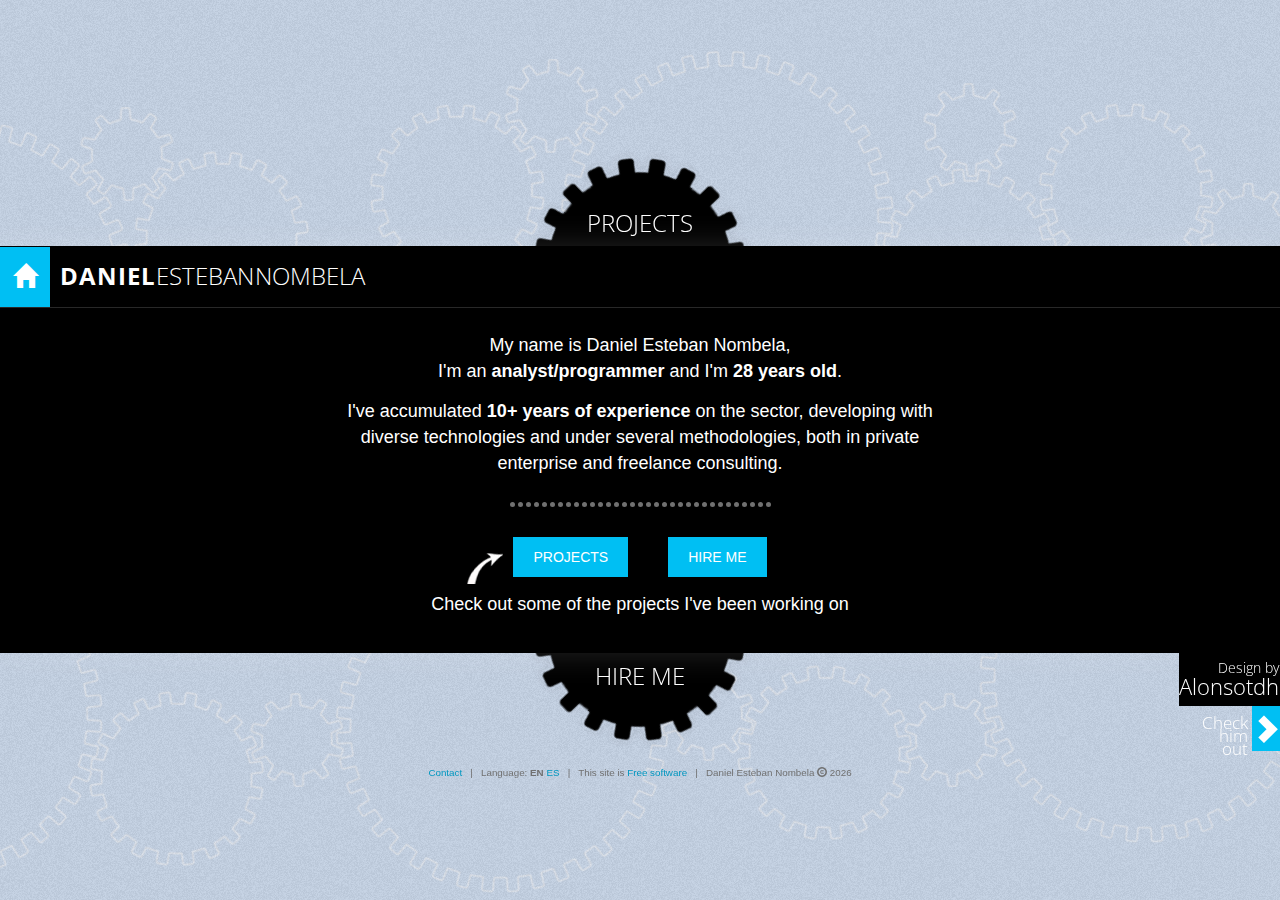
==== commit c7256c0a: "update" ====
--- a/index.html
+++ b/index.html
@@ -1 +1 @@
-<!doctype html><html manifest="/app.manifest"><head><link href="/c161d437603cc482244ca29ce12450f4.css" rel="stylesheet" /><script src="/dbebd93cfa22febc4709898a0ea6594e.js" charset="utf-8"></script><title>CV &laquo; DanielEstebanNombela</title><meta content="Analyst/programmer for hire." name="description"><meta content="noodp" name="robots"><meta id="mref" name="referrer" content="origin"><link rel="shortcut icon" href="/img/favicon.png" type="image/png"><link rel="shortcut icon" href="/img/favicon.ico" type="image/x-icon"><link href='http://fonts.googleapis.com/css?family=Open+Sans+Condensed:300,700' rel='stylesheet' type='text/css'><meta name="viewport" content="width=device-width, initial-scale=1.0"></head><body></body></html>+<!doctype html><html manifest="/app.manifest"><head><link href="/c161d437603cc482244ca29ce12450f4.css" rel="stylesheet" /><script src="/0f92226f1918f8a0c61cfc78fb174a9f.js" charset="utf-8"></script><title>CV &laquo; DanielEstebanNombela</title><meta content="Analyst/programmer for hire." name="description"><meta content="noodp" name="robots"><meta id="mref" name="referrer" content="origin"><link rel="shortcut icon" href="/img/favicon.png" type="image/png"><link rel="shortcut icon" href="/img/favicon.ico" type="image/x-icon"><link href='http://fonts.googleapis.com/css?family=Open+Sans+Condensed:300,700' rel='stylesheet' type='text/css'><meta name="viewport" content="width=device-width, initial-scale=1.0"></head><body></body></html>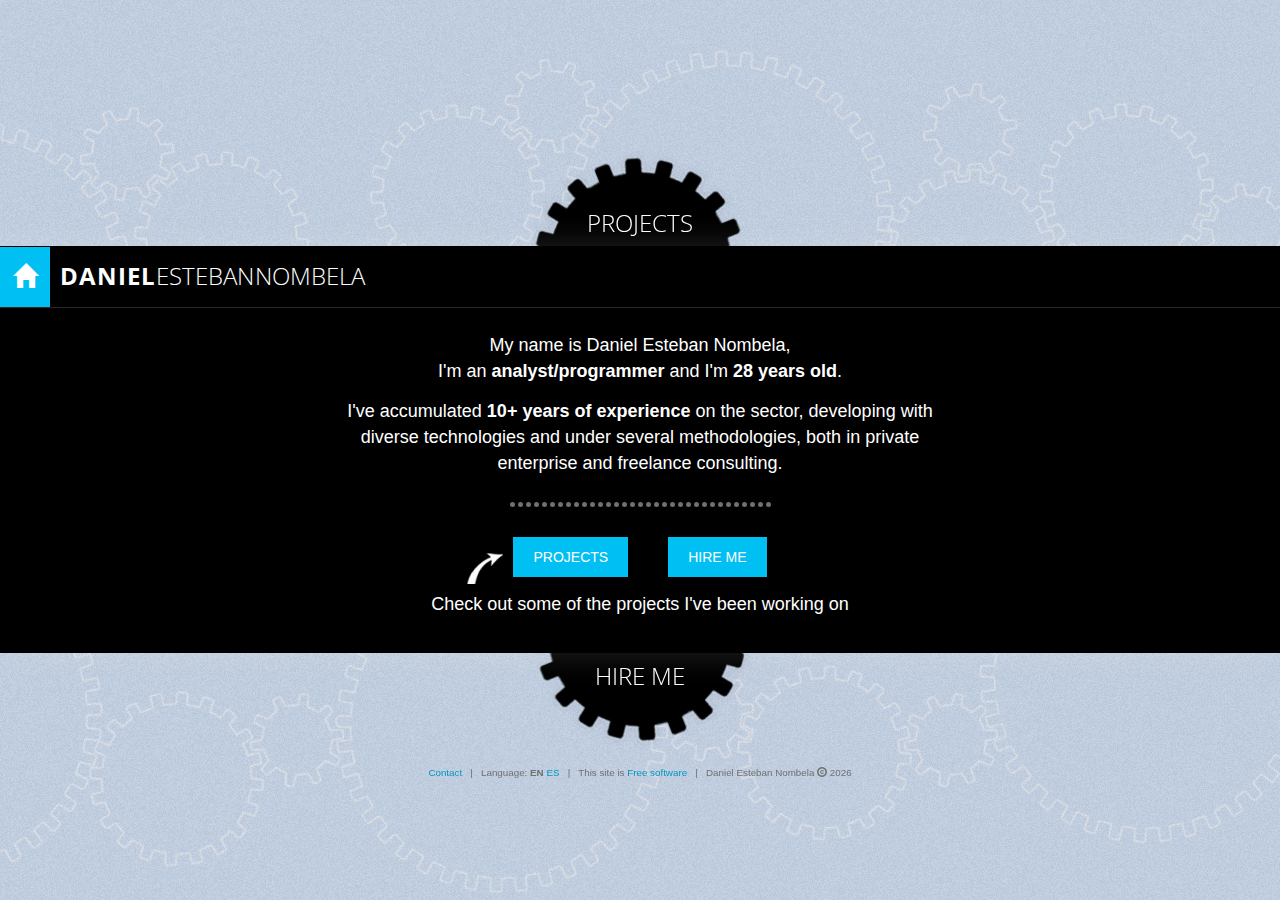
==== commit 93ecc702: "code update" ====
--- a/index.html
+++ b/index.html
@@ -1 +1 @@
-<!doctype html><html manifest="/app.manifest"><head><link href="/c161d437603cc482244ca29ce12450f4.css" rel="stylesheet" /><script src="/0f92226f1918f8a0c61cfc78fb174a9f.js" charset="utf-8"></script><title>CV &laquo; DanielEstebanNombela</title><meta content="Analyst/programmer for hire." name="description"><meta content="noodp" name="robots"><meta id="mref" name="referrer" content="origin"><link rel="shortcut icon" href="/img/favicon.png" type="image/png"><link rel="shortcut icon" href="/img/favicon.ico" type="image/x-icon"><link href='http://fonts.googleapis.com/css?family=Open+Sans+Condensed:300,700' rel='stylesheet' type='text/css'><meta name="viewport" content="width=device-width, initial-scale=1.0"></head><body></body></html>+<!doctype html><html manifest="/app.manifest"><head><link href="/c161d437603cc482244ca29ce12450f4.css" rel="stylesheet" /><script src="/466ed5b806592877d887753d01e574d0.js" charset="utf-8"></script><title>CV &laquo; DanielEstebanNombela</title><meta content="Analyst/programmer for hire." name="description"><meta content="noodp" name="robots"><meta id="mref" name="referrer" content="origin"><link rel="shortcut icon" href="/img/favicon.png" type="image/png"><link rel="shortcut icon" href="/img/favicon.ico" type="image/x-icon"><link href='http://fonts.googleapis.com/css?family=Open+Sans+Condensed:300,700' rel='stylesheet' type='text/css'><meta name="viewport" content="width=device-width, initial-scale=1.0"></head><body></body></html>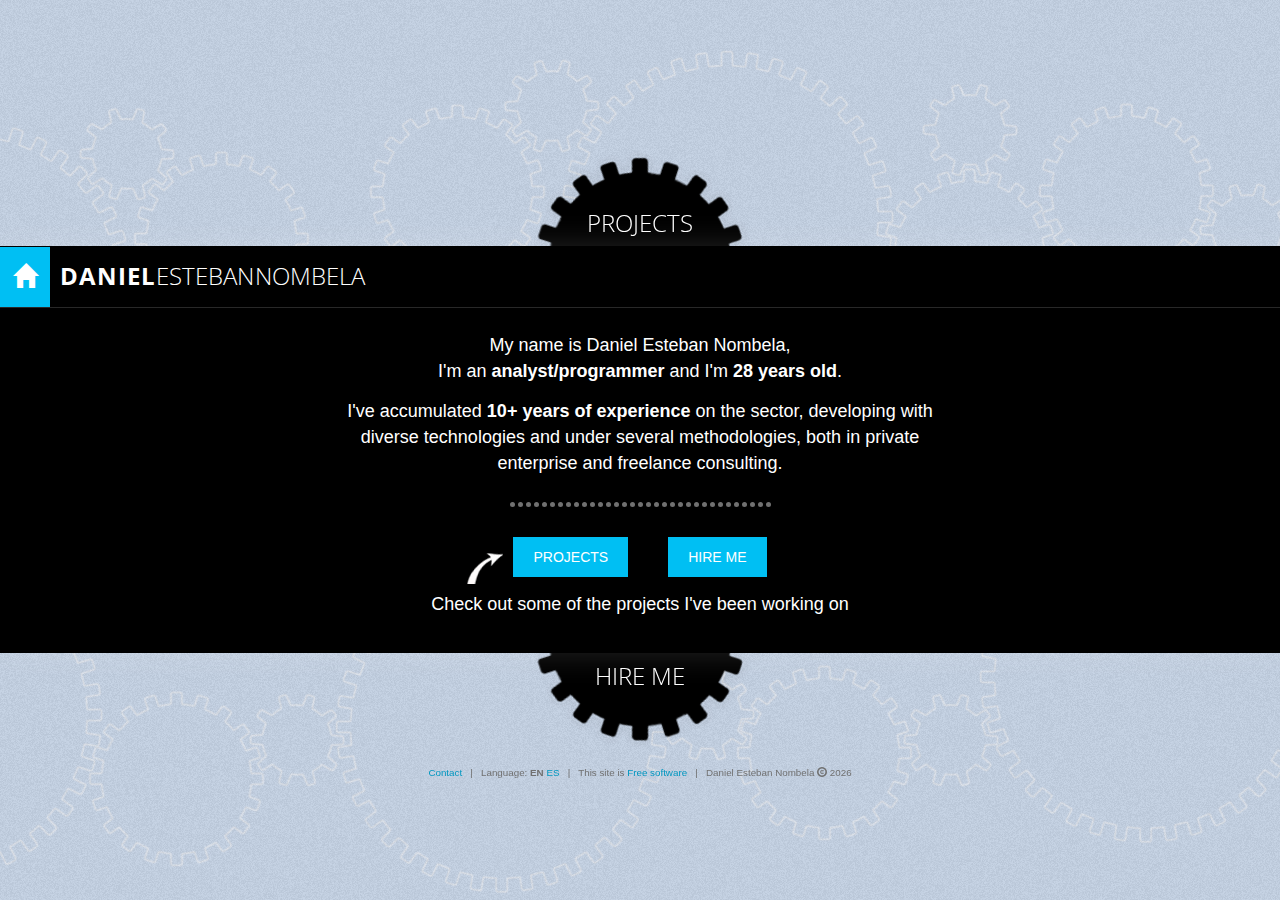
==== commit 91bedb86: "codeupdate" ====
--- a/index.html
+++ b/index.html
@@ -1 +1 @@
-<!doctype html><html manifest="/app.manifest"><head><link href="/c161d437603cc482244ca29ce12450f4.css" rel="stylesheet" /><script src="/466ed5b806592877d887753d01e574d0.js" charset="utf-8"></script><title>CV &laquo; DanielEstebanNombela</title><meta content="Analyst/programmer for hire." name="description"><meta content="noodp" name="robots"><meta id="mref" name="referrer" content="origin"><link rel="shortcut icon" href="/img/favicon.png" type="image/png"><link rel="shortcut icon" href="/img/favicon.ico" type="image/x-icon"><link href='http://fonts.googleapis.com/css?family=Open+Sans+Condensed:300,700' rel='stylesheet' type='text/css'><meta name="viewport" content="width=device-width, initial-scale=1.0"></head><body></body></html>+<!doctype html><html manifest="/app.manifest"><head><link href="/c161d437603cc482244ca29ce12450f4.css" rel="stylesheet" /><script src="/5c2c0d4459193e597440d47797f88935.js" charset="utf-8"></script><title>CV &laquo; DanielEstebanNombela</title><meta content="Analyst/programmer for hire." name="description"><meta content="noodp" name="robots"><meta id="mref" name="referrer" content="origin"><link rel="shortcut icon" href="/img/favicon.png" type="image/png"><link rel="shortcut icon" href="/img/favicon.ico" type="image/x-icon"><link href='http://fonts.googleapis.com/css?family=Open+Sans+Condensed:300,700' rel='stylesheet' type='text/css'><meta name="viewport" content="width=device-width, initial-scale=1.0"></head><body></body></html>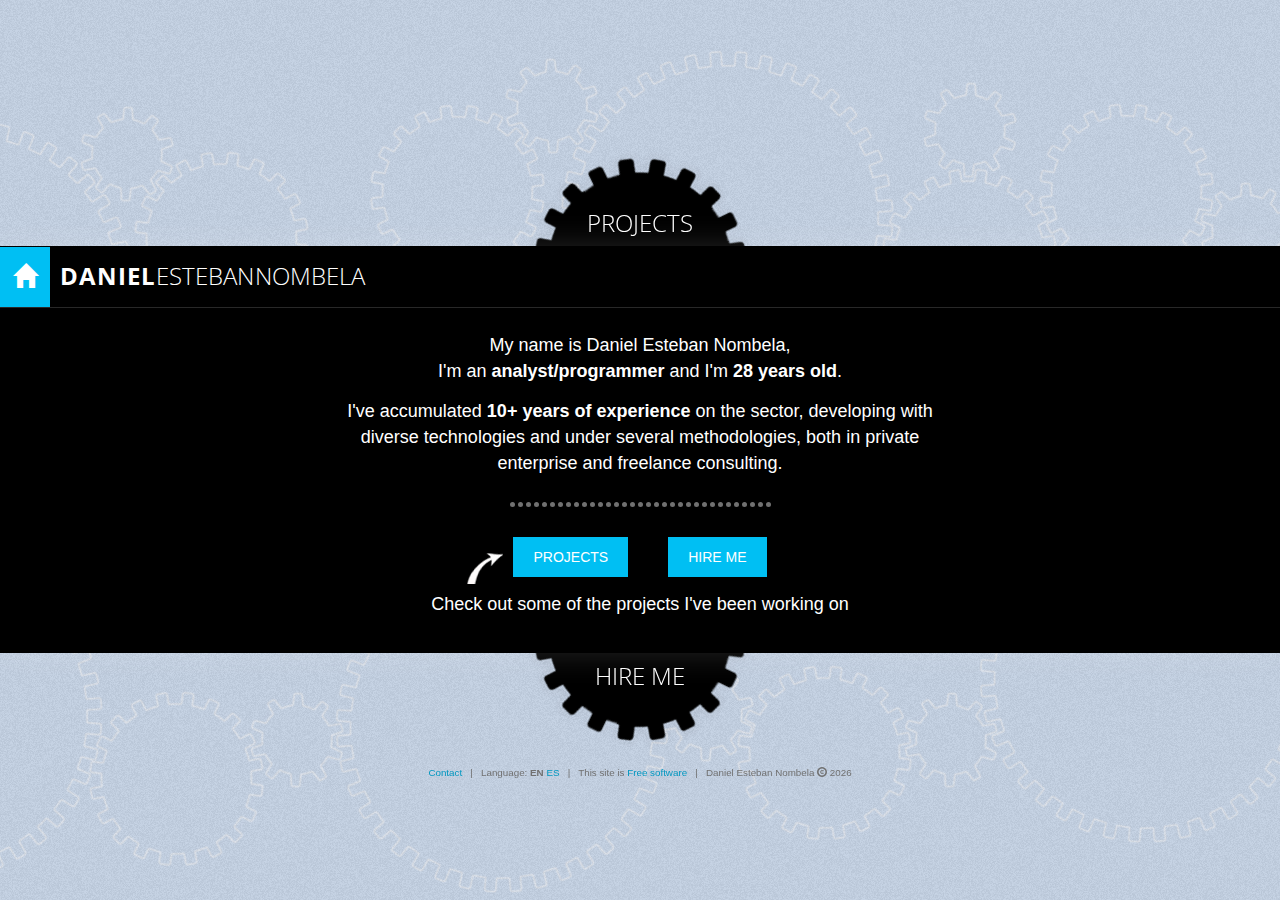
==== commit 308418c3: "code update" ====
--- a/index.html
+++ b/index.html
@@ -1 +1 @@
-<!doctype html><html manifest="/app.manifest"><head><link href="/c161d437603cc482244ca29ce12450f4.css" rel="stylesheet" /><script src="/5c2c0d4459193e597440d47797f88935.js" charset="utf-8"></script><title>CV &laquo; DanielEstebanNombela</title><meta content="Analyst/programmer for hire." name="description"><meta content="noodp" name="robots"><meta id="mref" name="referrer" content="origin"><link rel="shortcut icon" href="/img/favicon.png" type="image/png"><link rel="shortcut icon" href="/img/favicon.ico" type="image/x-icon"><link href='http://fonts.googleapis.com/css?family=Open+Sans+Condensed:300,700' rel='stylesheet' type='text/css'><meta name="viewport" content="width=device-width, initial-scale=1.0"></head><body></body></html>+<!doctype html><html manifest="/app.manifest"><head><link href="/c161d437603cc482244ca29ce12450f4.css" rel="stylesheet" /><script src="/41529e728c9a5c2c856dc6a2fc28b875.js" charset="utf-8"></script><title>CV &laquo; DanielEstebanNombela</title><meta content="Analyst/programmer for hire." name="description"><meta content="noodp" name="robots"><meta id="mref" name="referrer" content="origin"><link rel="shortcut icon" href="/img/favicon.png" type="image/png"><link rel="shortcut icon" href="/img/favicon.ico" type="image/x-icon"><link href='http://fonts.googleapis.com/css?family=Open+Sans+Condensed:300,700' rel='stylesheet' type='text/css'><meta name="viewport" content="width=device-width, initial-scale=1.0"></head><body></body></html>